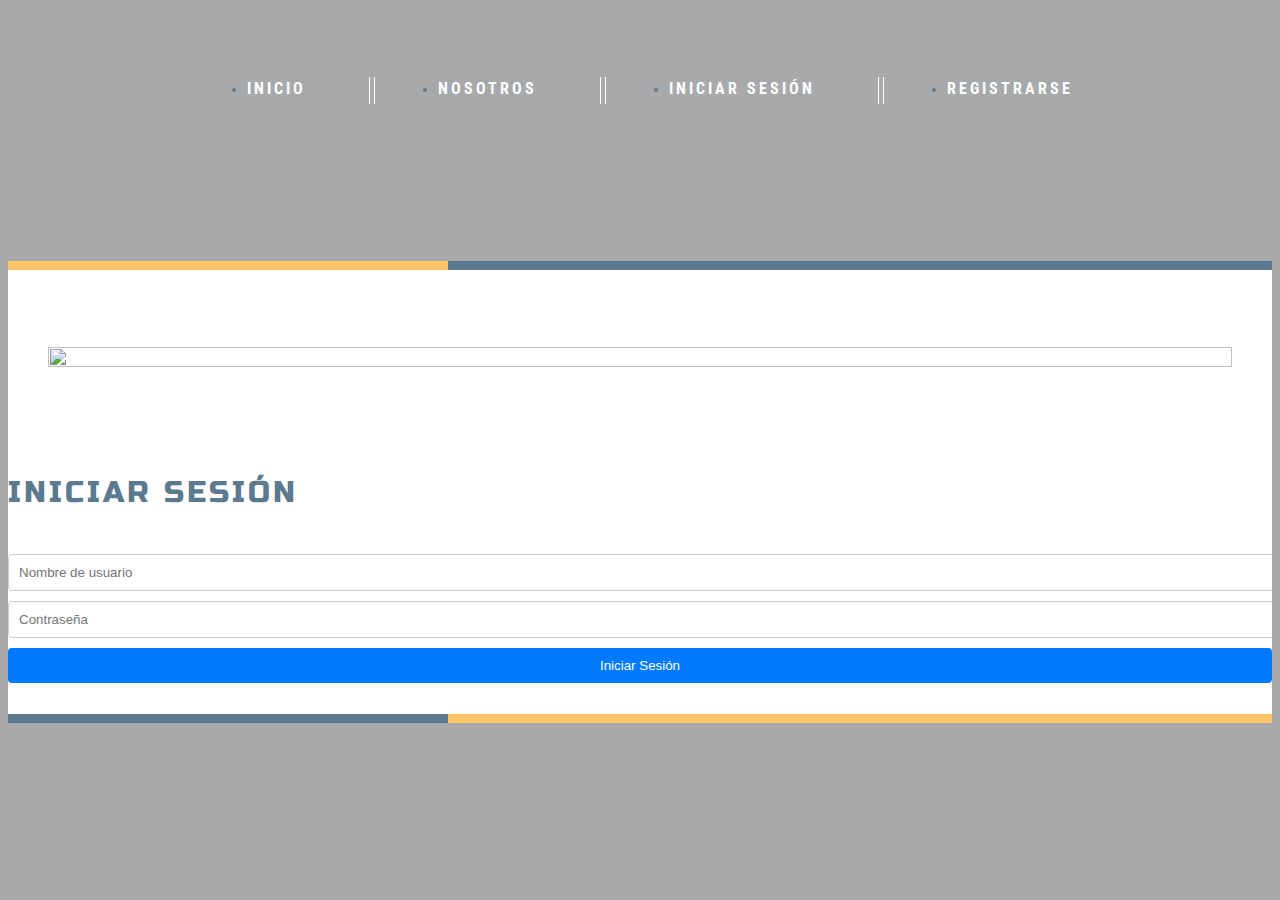
==== login.html @ e17e1d53 "Add files via upload" ====
<!DOCTYPE html>
<html lang="es">
<head>
    <title>Minimarket Plus</title>
    <meta charset="utf-8">    
    <meta name="viewport" content="width=device-width, initial-scale=1.0">
    <link rel="icon" href="img/favicon.ico" type="image/x-icon">
    <link rel="shortcut icon" href="img/favicon.ico" type="image/x-icon" />
    <meta name="description" content="Your description">
    <meta name="keywords" content="Your keywords">
    <meta name="author" content="Your name">
    <!-- CSS -->
    <link rel="stylesheet" href="css/bootstrap.css">
    <link rel="stylesheet" href="css/style.css">
    <link rel="stylesheet" href="css/animate.css">
    <link rel="stylesheet" href="fonts/font-awesome.css">
    <!-- JS -->
    <script src="js/jquery.js"></script>
    <script src="js/jquery-migrate-1.2.1.min.js"></script>
    <script src="js/jquery.easing.1.3.js"></script>
    <script src="js/jquery.mobilemenu.js"></script>
    <script src="js/jquery.equalheights.js"></script>
    <script src="js/jquery.ui.totop.js"></script>
    <script src="js/wow/wow.js"></script>
    <script src="js/wow/device.min.js"></script>
    <style>
        input {
            display: block;
            width: 100%;
            padding: 10px;
            margin-bottom: 10px;
            border: 1px solid #ccc;
            border-radius: 4px;
        }

        button {
            width: 100%;
            padding: 10px;
            background-color: #007bff;
            color: white;
            border: none;
            border-radius: 4px;
            cursor: pointer;
        }

        button:hover {
            background-color: #0056b3;
        }

        .error {
            color: red;
        }
    </style>
</head>
<body>
<!--header-->
<header>
    <div class="container">     
        <nav class="navbar navbar-default navbar-static-top tm_navbar clearfix" role="navigation">
            <ul class="nav sf-menu clearfix">
                <li><a href="index.html">Inicio</a><em></em></li>
                <li><a href="informacion.html">Nosotros</a><em></em></li>
                <li><a href="login.html">Iniciar Sesión</a><em></em></li>
                <li><a href="register.html">Registrarse</a></li>
            </ul>
        </nav> 
    </div>
</header>
<div class="thumb-box10">
    <em><i></i></em>
    <div class="container">
        <div class="row">
            <div class="col-lg-6 col-md-6 col-sm-6 errorBox wow fadeInUp">
                <figure><img src="img/maxresdefault.jpg" alt="" style="width: 100%; height: 100%"></figure>
            </div>
            <div class="col-lg-5 col-md-6 col-sm-6 errorBox1 wow fadeInUp" data-wow-delay="0.1s">
                <h2>Iniciar Sesión</h2>
                <input type="text" id="username" placeholder="Nombre de usuario" required>
                <input type="password" id="password" placeholder="Contraseña" required>
                <button onclick="login()">Iniciar Sesión</button>
                <p id="message"></p>
            </div>
        </div>
    </div>
    <strong><i></i></strong>
</div>
<!--footer-->
<script>
    async function login() {
        const username = document.getElementById('username').value.trim();
        const password = document.getElementById('password').value.trim();
        const message = document.getElementById('message');

        // Clear previous messages
        message.textContent = '';
        message.classList.remove('error');

        // Validation checks
        if (!username || !password) {
            message.textContent = 'Por favor, completa todos los campos.';
            message.classList.add('error');
            return;
        }

        try {
            // Send data to the server
            const response = await fetch('http://localhost:3000/login', {
                method: 'POST',
                headers: {
                    'Content-Type': 'application/json'
                },
                body: JSON.stringify({ username, password })
            });

            const result = await response.json();

            if (response.ok) {
                message.textContent = 'Inicio de sesión exitoso.';
                message.classList.remove('error');
                // Redirect to another page
                window.location.href = 'demo.html'; // Reemplaza con la URL deseada
            } else {
                message.textContent = result.message || 'Nombre de usuario o contraseña incorrectos.';
                message.classList.add('error');
            }
        } catch (error) {
            message.textContent = 'Error en la conexión. Inténtalo más tarde.';
            message.classList.add('error');
            console.error('Error:', error);
        }
    }
</script>
<script src="js/bootstrap.min.js"></script>
<script src="js/tm-scripts.js"></script>
</body>
</html>
---- css/style.css ----
@import url(//fonts.googleapis.com/css?family=Roboto+Condensed:400,300,700);
@import url(//fonts.googleapis.com/css?family=Russo+One);
/*========================================================
                    Main layout styles
=========================================================*/
body {
	background: #a7a9aa url(../img/bg_pic.jpg) center 0 repeat-y;
	font: 14px 'Arial', "Helvetica Neue", Helvetica, Arial, sans-serif;
	line-height: 1.428571429;
	color: #5b7a8f;
}
a {
	text-decoration: none;
}
a:hover {
	text-decoration: none;
}
a:focus {
	text-decoration: none;
	background: none;
}
a[href^="tel:"] {
 color: inherit;
 text-decoration: none;
}
textarea, input[type="text"], input[type="email"], input[type="search"], input[type="password"] {
	-webkit-appearance: none;
	-moz-appearance: caret;
}
p {
	margin-bottom: 15px;
	line-height: 20px;
}
p span {
	color: #ffffff;
}
h1.navbar-brand_ {
	margin: 0;
	padding: 0 0 107px 0;
	float: none;
	height: auto;
	position: relative;
	top: 0;
	z-index: 10;
}
h1.navbar-brand_ a {
	display: inline-block;
}
h1.navbar-brand_ a img {
	width: 100%;
}
h1.navbar-brand_::after {
 position: absolute;
 bottom: 0;
 left: 50%;
 width: 1px;
 height: 78px;
 background: #ffffff;
 content: '';
}
h2 {
	font: 30px/30px 'Russo One';
	color: #5b7a8f;
	margin: 0 0 42px 0;
	letter-spacing: 3px;
	text-transform: uppercase;
}
h2 > span {
	color: #ffffff;
}
h3 {
	font: bold 16px/30px 'Roboto Condensed';
	color: #5b7a8f;
	letter-spacing: 1px;
	margin: 0;
	text-transform: uppercase;
}
h3 > span {
	color: #ffffff;
}
h4 {
	font: 15px 'Open Sans';
	color: #99bf38;
	margin: 0 0 6px 0;
	text-transform: uppercase;
}
.extra-wrap {
	overflow: hidden;
}
.content {
	padding: 0;
}
.content.indent {
	padding: 0;
}
.container2 {
	width: 1310px;
	margin: 0 auto;
	overflow: hidden;
}
.center {
	text-align: center;
}
/*========================================================
                    header
=========================================================*/
header {
	position: relative;
	margin: 0;
	padding: 57px 0 30px 0;
	z-index: 11;
	text-align: center;
}
header.indent {
	padding: 57px 0 16px 0;
}
/* menu
========================================================*/
nav.tm_navbar {
	border: none;
	padding: 0;
	margin: 0 0 127px 0;
	float: none;
	min-height: 0;
	display: inline-block;
	background: none;
}
nav.tm_navbar li {
	position: relative;
	font-size: 14px;
	line-height: 20px;
	padding: 0;
	margin: 0 0 0 132px;
	float: left;
}
nav.tm_navbar li:first-child {
	margin: 0;
}
nav.tm_navbar li em {
	width: 15px;
	height: 15px;
	position: absolute;
	top: 7px;
	right: -73px;
	display: inline-block;
}
nav.tm_navbar li em::before, nav.tm_navbar li em::after {
 position: absolute;
 top: 4px;
 width: 27px;
 height: 1px;
 background: #ffffff;
 content: '';
 -webkit-transition: -webkit-transform 0.15s;
 -moz-transition: -moz-transform 0.15s;
 transition: transform 0.15s;
}
nav.tm_navbar li em::before {
 left: -3px;
 -webkit-transform: rotate(90deg);
 -moz-transform: rotate(90deg);
 transform: rotate(90deg);
}
nav.tm_navbar li em::after {
 right: -4px;
 -webkit-transform: rotate(-90deg);
 -moz-transform: rotate(-90deg);
 transform: rotate(-90deg);
}
nav.tm_navbar li a {
	position: relative;
	padding: 0;
	font: bold 16px 'Roboto Condensed';
	color: #ffffff;
	text-transform: uppercase;
	letter-spacing: 3px;
	background: none;
	-webkit-transition: all 0.3s;
	-o-transition: all 0.3s;
	transition: all 0.3s;
}
nav.tm_navbar li.active > a {
	color: #f0bc6b;
	background: none;
}
nav.tm_navbar li.active > a + em::before {
 left: -3px !important;
 -webkit-transform: rotate(90deg) !important;
 -moz-transform: rotate(90deg) !important;
 transform: rotate(90deg) !important;
}
nav.tm_navbar li.active > a + em::after {
 right: -4px !important;
 -webkit-transform: rotate(-90deg) !important;
 -moz-transform: rotate(-90deg) !important;
 transform: rotate(-90deg) !important;
}
nav.tm_navbar li a:hover {
	color: #f0bc6b;
	background: none;
	-webkit-transition: all 0.3s;
	transition: all 0.3s;
}
nav.tm_navbar li a:hover + em::before {
 left: -6px;
 -webkit-transform: rotate(45deg);
 -moz-transform: rotate(45deg);
 transform: rotate(45deg);
}
nav.tm_navbar li a:hover + em::after {
 right: -6px;
 -webkit-transform: rotate(-45deg);
 -moz-transform: rotate(-45deg);
 transform: rotate(-45deg);
}
nav.tm_navbar .sfHover > a {
	color: #f0bc6b;
	background: none;
	-webkit-transition: all 0.3s;
	transition: all 0.3s;
}
nav.tm_navbar li span {
	text-align: center;
	position: absolute;
	height: 4px;
	width: 100%;
	display: inline-block;
	left: 0;
	bottom: 26px;
	z-index: 0;
	background: url(../img/marker.png) center 0 no-repeat;
}
/* subMenu1
========================================================*/
nav.tm_navbar .sub-menu > ul {
	position: absolute;
	display: none;
	width: 226px;
	left: -32px;
	top: 40px;
	list-style: none !important;
	zoom: 1;
	z-index: 11;
	background: #f0bc6b;
	padding: 20px 0;
	margin: 0;
	overflow: hidden;
	text-align: left;
}
nav.tm_navbar .sub-menu > ul li {
	position: relative;
	background: none !important;
	border: none;
	width: auto;
	float: none;
	margin: 0;
	padding: 0;
	display: block;
}
nav.tm_navbar .sub-menu > ul > li a {
	display: block;
	background: none !important;
	padding: 0 0 0 32px;
	margin: 0;
	font: bold 16px/30px 'Roboto Condensed';
	color: #ffffff;
	text-transform: uppercase;
	width: 100%;
	text-align: left;
	border: none;
	-webkit-transition: all 0.25s ease;
	-o-transition: all 0.25s ease;
	transition: all 0.25s ease;
}
nav.tm_navbar .sub-menu > ul > li a::before {
 content: none;
 display: none;
}
nav.tm_navbar .sub-menu > ul li span {
	display: inline-block;
	position: absolute;
	right: 40px;
	top: 6px;
	left: auto;
	color: #ffffff;
	font-size: 14px;
	text-align: right;
	background: none !important;
}
nav.tm_navbar .sub-menu ul > li:hover span {
	color: #f0bc6b;
}
nav.tm_navbar .sub-menu ul > li:hover > a {
	text-decoration: none;
	color: #f0bc6b !important;
	background: #ffffff !important;
	-webkit-transition: all 0.25s ease;
	-o-transition: all 0.25s ease;
	transition: all 0.25s ease;
}
nav.tm_navbar .sub-menu ul li.sfHover span {
	color: #f0bc6b;
}
nav.tm_navbar .sub-menu ul li.sfHover > a {
	text-decoration: none;
	color: #f0bc6b !important;
	background: #ffffff !important;
}
/* subMenu2
========================================================*/
nav.tm_navbar .sub-menu ul ul {
	position: relative;
	display: none;
	width: 100%;
	left: 0;
	top: 0;
	list-style: none !important;
	zoom: 1;
	z-index: 11;
	background: #f0bc6b;
	padding: 0;
	margin: 0;
	text-align: left;
}
nav.tm_navbar .sub-menu ul ul li a {
	display: block;
	background: none;
	padding: 0 0 0 62px;
	margin: 0;
	font: bold 16px/30px 'Roboto Condensed';
	color: #ffffff;
	text-transform: uppercase;
	width: 100%;
	text-align: left;
	-webkit-transition: all 0.25s ease;
	-o-transition: all 0.25s ease;
	transition: all 0.25s ease;
}
nav.tm_navbar .sub-menu ul ul li a:hover {
	text-decoration: none;
	color: #ffffff !important;
	background: #d3993e !important;
	-webkit-transition: all 0.25s ease;
	-o-transition: all 0.25s ease;
	transition: all 0.25s ease;
}
.select-menu {
	display: none !important;
}
/*========================================================
                    -Content-
=========================================================*/
#toTop {
	display: none;
	text-decoration: none;
	position: fixed;
	bottom: 80px;
	right: 30px;
	width: 58px;
	height: 29px;
	overflow: hidden;
	border: none;
	z-index: 20;
	background: url(../img/top.png) 0 top no-repeat;
}
#toTop:hover {
	outline: none;
	background: url(../img/top.png) 0 bottom no-repeat;
}
.trainerBox {
	margin-bottom: 25px;
	position: relative;
	display: block;
}
.trainerBox figure {
	margin: 0 0 25px 0;
}
.trainerBox figure img {
	width: 100%;
}
.trainerBox a {
	font: 300 14px 'Arial', "Helvetica Neue", Helvetica, Arial, sans-serif;
	color: #8d8d8d;
	text-transform: uppercase;
	-webkit-transition: color 0.25s ease;
	-o-transition: color 0.25s ease;
	transition: color 0.25s ease;
}
.trainerBox a:hover {
	color: #e25454;
}
.who-box {
	padding: 77px 0 0 0;
	overflow: hidden;
	background-position: 100% 100%;
	background-attachment: fixed;
	position: relative;
	background-image: url(../img/bg_pic5.jpg);
}
.who-box .col-lg-4 {
	margin-bottom: 42px;
}
.who-box.indent {
	padding-bottom: 33px;
}
.errorBox {
	text-align: center;
	margin-bottom: 100px;
}
.errorBox1 {
	margin-bottom: 40px;
}
.errorBox1 h2 {
	line-height: 40px;
}
.thumb-box1 {
	text-align: center;
	position: relative;
	margin-bottom: 42px;
	overflow: hidden;
	padding: 0 0 84px 0;
}
.thumb-box1 .title {
	font: 36px/53px 'Roboto Condensed';
	letter-spacing: 5px;
	text-transform: uppercase;
	color: #ffffff;
	margin-bottom: 0;
}
.thumb-box1 .title span {
	color: #ffc466;
}
.thumb-box1::before {
 position: absolute;
 bottom: 0;
 left: 0;
 width: 100%;
 height: 67px;
 background: url(../img/element.png) center 0 no-repeat;
 content: '';
}
.thumb-box2 {
	position: relative;
	overflow: hidden;
}
.thumb-box2 .container {
	position: relative;
	z-index: 1;
}
.thumb-box2 .col-lg-6, .thumb-box2 .col-lg-5 {
	padding-top: 72px;
	margin-bottom: 73px;
}
.thumb-box2 .title {
	font: 30px/40px 'Russo One';
	letter-spacing: 2px;
	color: #ffffff;
	text-transform: uppercase;
	margin-bottom: 30px;
}
.thumb-box2 p {
	color: #ffffff;
	font: 14px/20px 'Arial';
	margin-bottom: 0;
}
.thumb-box2 a {
	display: inline-block;
	position: absolute;
	width: 35px;
	height: 35px;
	z-index: 1;
	background: url(../img/plus.png) no-repeat;
	-webkit-transition: all 0.25s;
	-o-transition: all 0.25s;
	transition: all 0.25s;
}
.thumb-box2 a:hover {
	opacity: 0.4;
	filter: alpha(opacity=40);
}
.thumb-box2 .box {
	position: absolute;
	min-height: 375px;
	width: 50%;
	top: 0;
	left: 0;
	margin-left: 0;
	background: url(../img/bg_pic1.jpg) right 0 no-repeat;
}
.thumb-box2 .box a {
	bottom: 30px;
	right: 35px;
}
.thumb-box2 .box1 {
	position: absolute;
	min-height: 375px;
	width: 50%;
	top: 0;
	right: 0;
	margin-left: 0;
	background: url(../img/bg_pic2.jpg) left 0 no-repeat;
}
.thumb-box2 .box1 a {
	bottom: 30px;
	left: 35px;
}
.thumb-box2 .box2 {
	position: absolute;
	min-height: 375px;
	width: 50%;
	bottom: 0;
	left: 0;
	margin-left: 0;
	background: url(../img/bg_pic3.jpg) right 0 no-repeat;
}
.thumb-box2 .box2 a {
	bottom: 30px;
	right: 35px;
}
.thumb-box2 .box3 {
	position: absolute;
	min-height: 375px;
	width: 50%;
	bottom: 0;
	right: 0;
	margin-left: 0;
	background: url(../img/bg_pic4.jpg) left 0 no-repeat;
}
.thumb-box2 .box3 a {
	bottom: 30px;
	left: 35px;
}
.thumb-box2 .pic1, .thumb-box2 .pic2, .thumb-box2 .pic3, .thumb-box2 .pic4 {
	position: relative;
}
.thumb-box2 .pic1 > a, .thumb-box2 .pic2 > a, .thumb-box2 .pic3 > a, .thumb-box2 .pic4 > a {
	display: none;
	bottom: 20px;
	right: 20px;
}
.thumb-box3 {
	overflow: hidden;
	text-align: center;
	padding: 38px 0 77px 0;
	margin-bottom: 26px;
	position: relative;
}
.thumb-box3 .title {
	font: bold 24px/24px 'Roboto Condensed';
	color: #ffffff;
	text-transform: uppercase;
	margin-bottom: 14px;
	letter-spacing: 7px;
}
.thumb-box3 .tel {
	font: bold 60px/60px 'Russo One';
	letter-spacing: 6px;
	color: #ffffff;
	margin-bottom: 0;
}
.thumb-box3 .tel span {
	color: #ffc466;
}
.thumb-box3::before {
 position: absolute;
 bottom: 0;
 left: 0;
 width: 100%;
 height: 67px;
 background: url(../img/element.png) center 0 no-repeat;
 content: '';
}
.thumb-box4 {
	overflow: hidden;
}
.thumb-box4 .box1 {
	width: 33%;
	padding: 67px 0 0 0;
	background: #ffffff;
	float: left;
	position: relative;
}
.thumb-box4 .box1 > .clearfix {
	padding-bottom: 50px;
}
.thumb-box4 .box1 em {
	width: 100%;
	height: 9px;
	background: #5b7a8f;
	position: absolute;
	top: 0;
	left: 0;
	display: block;
}
.thumb-box4 .box1 em i {
	width: 140px;
	height: 100%;
	background: #ffc466;
	display: block;
}
.thumb-box4 .box1 p {
	font: 30px/40px 'Russo One';
	letter-spacing: 2px;
	color: #5b7a8f;
	text-transform: uppercase;
	margin: 0 0 23px 70px;
}
.thumb-box4 .box1 .icon-snow {
	margin: 0 0 0 70px;
}
.thumb-box4 .box1 .page_pic1 img {
	width: 100%;
}
.thumb-box4 .box2 {
	width: 42%;
	padding: 67px 0 0 0;
	background: #ffffff;
	float: left;
}
.thumb-box4 .box2 p {
	font: 14px/20px 'Arial';
	color: #5b7a8f;
	margin-bottom: 29px;
}
.thumb-box4 .box2 > .clearfix {
	padding: 0 30px 50px 30px;
}
.thumb-box4 .box2 .testimolials {
	background: #ebf2f7;
	padding: 0 30px 0 30px;
	position: relative;
}
.thumb-box4 .box2 .testimolials::after {
 position: absolute;
 bottom: 0;
 left: 0;
 width: 100%;
 height: 9px;
 background: #5b7a8f;
 content: '';
}
.thumb-box4 .box2 .testimolials p {
	margin-bottom: 22px;
	position: relative;
}
.thumb-box4 .box2 .testimolials p::before {
 position: absolute;
 bottom: -13px;
 right: 90px;
 width: 25px;
 height: 15px;
 background: url(../img/quote2.png) right 0 no-repeat;
 content: '';
}
.thumb-box4 .box2 .testimolials a {
	font: bold 16px 'Roboto Condensed';
	color: #5b7a8f;
	margin-bottom: 0;
	-webkit-transition: all 0.25s;
	-o-transition: all 0.25s;
	transition: all 0.25s;
}
.thumb-box4 .box2 .testimolials a:hover {
	color: #f5af40;
}
.thumb-box4 .box2 img {
	margin: 37px 0 13px 0;
}
.thumb-box4 .box3 {
	width: 25%;
	padding: 0;
	background: #ebf2f7;
	float: left;
	position: relative;
}
.thumb-box4 .box3::after {
 position: absolute;
 bottom: 0;
 left: 0;
 width: 100%;
 height: 9px;
 background: #f5af40;
 content: '';
}
.thumb-box4 .box3 .sub_box1 {
	padding: 40px 0 35px 45px;
	position: relative;
	background: #ebf2f7;
	-webkit-transition: all 0.25s;
	-o-transition: all 0.25s;
	transition: all 0.25s;
}
.thumb-box4 .box3 .sub_box1::after {
 position: absolute;
 top: 0;
 left: 0;
 width: 11px;
 height: 100%;
 background: url(../img/tr1.png) left center no-repeat;
 content: '';
}
.thumb-box4 .box3 .sub_box1 p {
	font: 30px/36px 'Russo One';
	color: #5b7a8f;
	text-transform: uppercase;
	margin-bottom: 0;
	letter-spacing: 2px;
}
.thumb-box4 .box3 .sub_box1:hover {
	background: #ffc466;
}
.thumb-box4 .box3 .sub_box1:hover p {
	color: #ffffff;
}
.thumb-box4 .box3 .sub_box2 {
	padding: 40px 0 34px 45px;
	background: #5b7a8f;
	position: relative;
	-webkit-transition: all 0.25s;
	-o-transition: all 0.25s;
	transition: all 0.25s;
}
.thumb-box4 .box3 .sub_box2:hover {
	background: #ffc466;
}
.thumb-box4 .box3 .sub_box2 p {
	font: 30px/36px 'Russo One';
	color: #ffffff;
	text-transform: uppercase;
	margin-bottom: 0;
	letter-spacing: 2px;
}
.thumb-box4 .box3 .sub_box2::after {
 position: absolute;
 top: 0;
 left: 0;
 width: 11px;
 height: 100%;
 background: url(../img/tr1.png) left center no-repeat;
 content: '';
}
.thumb-box4 .box3 .sub_box3 {
	padding: 72px 100px 0 0;
}
.thumb-box4 .box3 .sub_box3 ul {
	padding: 0;
	margin: 0 0 37px 0;
	list-style: none;
}
.thumb-box4 .box3 .sub_box3 ul li {
	overflow: hidden;
	margin-top: 35px;
}
.thumb-box4 .box3 .sub_box3 ul li:first-child {
	margin-top: 0;
}
.thumb-box4 .box3 .sub_box3 ul li a {
	font: bold 16px/22px 'Roboto Condensed';
	text-transform: uppercase;
	letter-spacing: 1px;
	color: #5b7a8f;
	-webkit-transition: all 0.25s;
	-o-transition: all 0.25s;
	transition: all 0.25s;
}
.thumb-box4 .box3 .sub_box3 ul li a span {
	float: left;
}
.thumb-box4 .box3 .sub_box3 ul li a:hover {
	color: #f5af40;
}
.thumb-box4 .box3 .sub_box3 ul li a:hover em {
	background: url(../img/plus1.png) 0 bottom no-repeat;
}
.thumb-box4 .box3 .sub_box3 ul li em {
	float: right;
	display: inline-block;
	width: 24px;
	height: 24px;
	margin-top: 4px;
	overflow: hidden;
	background: url(../img/plus1.png) 0 top no-repeat;
	-webkit-transition: all 0.25s;
	-o-transition: all 0.25s;
	transition: all 0.25s;
}
.thumb-box4 .box3 .sub_box3 ul li em:hover {
	background: url(../img/plus1.png) 0 bottom no-repeat;
}
.thumb-box5 {
	background: #ffffff;
	margin: 11px 0 0 0;
	padding: 72px 0 12px 0;
	position: relative;
	overflow: hidden;
}
.thumb-box5 em {
	width: 100%;
	height: 9px;
	background: #5b7a8f;
	position: absolute;
	top: 0;
	left: 0;
	display: block;
}
.thumb-box5 em i {
	width: 440px;
	height: 100%;
	background: #ffc466;
	display: block;
}
.thumb-box6 {
	background: #ebf2f7;
	padding: 63px 0 0 0;
	position: relative;
	overflow: hidden;
}
.thumb-box6 .col-lg-4 {
	margin-bottom: 19px;
}
.thumb-box6 em {
	width: 100%;
	height: 9px;
	background: #ffc466;
	position: absolute;
	bottom: 0;
	left: 0;
	display: block;
}
.thumb-box6 em i {
	width: 440px;
	height: 100%;
	background: #5b7a8f;
	display: block;
}
.thumb-box7 {
	overflow: hidden;
	background: #ffffff;
	position: relative;
	padding: 52px 0 28px 0;
}
.thumb-box7 em {
	width: 100%;
	height: 9px;
	background: #5b7a8f;
	position: absolute;
	top: 0;
	left: 0;
	display: block;
}
.thumb-box7 em i {
	width: 440px;
	height: 100%;
	background: #ffc466;
	display: block;
}
.thumb-box7 figure {
	margin-bottom: 30px;
	position: relative;
}
.thumb-box7 figure img {
	width: 100%;
}
.thumb-box7 figure figcaption {
	position: absolute;
	top: 0;
	left: 0;
	padding: 76px 0 0 70px;
}
.thumb-box8 {
	overflow: hidden;
	background: #ebf2f7;
	position: relative;
	padding: 64px 0 0 0;
}
.thumb-box8 em {
	width: 100%;
	height: 9px;
	background: #ffc466;
	position: absolute;
	bottom: 0;
	left: 0;
	display: block;
}
.thumb-box8 em i {
	width: 440px;
	height: 100%;
	background: #5b7a8f;
	display: block;
}
.thumb-box8 .col-lg-4 {
	margin-bottom: 36px;
}
.thumb-box9 {
	background: #ebf2f7;
	padding: 63px 0 0 0;
	position: relative;
	overflow: hidden;
}
.thumb-box9 .col-lg-8, .thumb-box9 .col-lg-4 {
	margin-bottom: 20px;
}
.thumb-box9 em {
	width: 100%;
	height: 9px;
	background: #ffc466;
	position: absolute;
	bottom: 0;
	left: 0;
	display: block;
}
.thumb-box9 em i {
	width: 440px;
	height: 100%;
	background: #5b7a8f;
	display: block;
}
.thumb-box10 {
	background: #ffffff;
	padding: 72px 0 0 0;
	position: relative;
	overflow: hidden;
}
.thumb-box10 .col-lg-8, .thumb-box10 .col-lg-4 {
	margin-bottom: 20px;
}
.thumb-box10 em {
	width: 100%;
	height: 9px;
	background: #5b7a8f;
	position: absolute;
	top: 0;
	left: 0;
	display: block;
}
.thumb-box10 em i {
	width: 440px;
	height: 100%;
	background: #ffc466;
	display: block;
}
.thumb-box10 strong {
	width: 100%;
	height: 9px;
	background: #ffc466;
	position: absolute;
	bottom: 0;
	left: 0;
	display: block;
}
.thumb-box10 strong i {
	width: 440px;
	height: 100%;
	background: #5b7a8f;
	display: block;
}
/* thumbs
========================================================*/
.thumb-pad1 {
	margin: 0 0 74px 0;
	overflow: hidden;
}
.thumb-pad1 .thumbnail {
	position: relative;
	margin: 0;
	border-radius: 0;
	box-shadow: none;
	border: none;
	padding: 0;
	background: none;
	overflow: hidden;
}
.thumb-pad1 .thumbnail .badge {
	border-radius: 15px;
	width: 170px;
	height: 170px;
	text-align: center;
	line-height: 170px;
	background: #f4f5f5;
	font-size: 100px;
	color: #99bf38;
	margin-right: 30px;
	float: left;
}
.thumb-pad1 .caption {
	padding: 0;
	color: #5b7a8f;
}
.thumb-pad1 .caption .title {
	font: 300 30px/30px 'Open Sans';
	color: #31353d;
	margin-bottom: 21px;
	text-transform: uppercase;
}
.thumb-pad1 .caption .description {
	font: 15px 'Open Sans';
	color: #99bf38;
	margin-bottom: 7px;
	text-transform: uppercase;
}
.thumb-pad1 .caption p {
	margin-bottom: 0;
}
.thumb-pad2 {
	margin: 0 0 39px 0;
	overflow: hidden;
}
.thumb-pad2 .thumbnail {
	position: relative;
	margin: 0;
	border-radius: 0;
	box-shadow: none;
	border: none;
	padding: 0;
	background: none;
	overflow: hidden;
}
.thumb-pad2 .caption {
	padding: 0;
	overflow: hidden;
}
.thumb-pad2 .caption p {
	margin-bottom: 0;
}
.thumb-pad2 figure {
	margin: 0 30px 0 0;
	float: left;
}
.thumb-pad3 {
	margin: 0 0 43px 0;
	overflow: hidden;
}
.thumb-pad3 .thumbnail {
	position: relative;
	margin: 0;
	border-radius: 0;
	box-shadow: none;
	border: none;
	padding: 0;
	background: none;
	overflow: hidden;
}
.thumb-pad3 .thumbnail .caption {
	padding: 0;
	overflow: hidden;
}
.thumb-pad3 figure {
	margin: 0 30px 0 0;
	float: left;
}
.thumb-pad4 {
	margin: 0;
}
.thumb-pad4 .thumbnail {
	position: relative;
	margin: 0;
	border-radius: 0;
	box-shadow: none;
	border: none;
	padding: 0;
	background: none;
}
.thumb-pad4 .thumbnail .caption {
	padding: 0;
	overflow: hidden;
}
.thumb-pad4 figure {
	margin: 0 0 21px 0;
}
.thumb-pad4 figure img {
	width: 100%;
}
.thumb-pad5 {
	margin: 0 0 40px 0;
}
.thumb-pad5 .thumbnail {
	position: relative;
	margin: 0;
	border-radius: 0;
	box-shadow: none;
	border: none;
	padding: 0;
	background: none;
}
.thumb-pad5 .thumbnail .caption {
	padding: 0;
}
.thumb-pad5 .thumbnail .caption a {
	font: bold 16px 'Roboto Condensed';
	color: #5b7a8f;
	text-transform: uppercase;
	-webkit-transition: all 0.25s;
	-o-transition: all 0.25s;
	transition: all 0.25s;
}
.thumb-pad5 .thumbnail .caption a:hover {
	color: #ffc466;
}
.thumb-pad5 figure {
	margin: 0 0 25px 0;
}
.thumb-pad5 figure img {
	width: 100%;
}
.thumb-pad6 {
	margin: 0 0 30px 0;
	overflow: hidden;
}
.thumb-pad6 .thumbnail {
	position: relative;
	margin: 0;
	border-radius: 0;
	box-shadow: none;
	border: none;
	padding: 0;
	background: none;
	overflow: hidden;
}
.thumb-pad6 .caption {
	padding: 0;
	color: #5b7a8f;
}
.thumb-pad6 figure {
	margin: 0 30px 0 0;
	float: left;
}
.thumb-pad6 figure img {
	width: 100%;
}
.thumb-pad7 {
	margin: 0;
	overflow: hidden;
}
.thumb-pad7 .thumbnail {
	padding: 0;
	margin: 0;
	border-radius: 0;
	box-shadow: none;
	border: none;
	background: none;
	overflow: hidden;
	display: block;
}
.thumb-pad7 .thumbnail .caption {
	padding: 0;
	overflow: hidden;
}
.thumb-pad7 .thumbnail figure {
	margin: 0 30px 0 0;
	float: left;
}
.thumb-pad7 .thumbnail figure img {
	width: 100%;
}
.thumb-pad8 {
	margin: 0 0 78px 0;
	padding: 0 0 75px 0;
	border-bottom: 1px solid #ccc;
}
.thumb-pad8.indent {
	border-bottom: none;
}
.thumb-pad8 .badge {
	width: 52px;
	height: 52px;
	border-radius: 100%;
	background: #39464f;
	float: left;
	margin: 0 17px 0 0;
	padding: 7px 0 0 0;
	text-align: center;
	font: 14px/18px 'Arial', "Helvetica Neue", Helvetica, Arial, sans-serif;
	color: #ffffff;
}
.thumb-pad8 .lnk {
	font: 21px/25px 'Arial', "Helvetica Neue", Helvetica, Arial, sans-serif;
	color: #35424d;
	text-transform: uppercase;
	-webkit-transition: all 0.25s;
	-o-transition: all 0.25s;
	transition: all 0.25s;
}
.thumb-pad8 .lnk:hover {
	color: #1abc9c;
}
.thumb-pad8 .extra-wrap p {
	margin: 0;
	color: #9f9f9f;
}
.thumb-pad8 .extra-wrap p a {
	color: #9f9f9f;
	-webkit-transition: all 0.25s;
	-o-transition: all 0.25s;
	transition: all 0.25s;
}
.thumb-pad8 .extra-wrap p a:hover {
	color: #1abc9c;
}
.thumb-pad8 .extra-wrap p span {
	color: #9f9f9f;
	font-size: 13px;
	margin-right: 3px;
}
.thumb-pad8 .thumbnail {
	padding: 42px 0 0 0;
	margin: 0;
	border-radius: 0;
	box-shadow: none;
	border: none;
	background: none;
	overflow: hidden;
	width: 100%;
}
.thumb-pad8 .thumbnail .caption {
	padding: 0;
	color: #5b7a8f;
}
.thumb-pad8 .thumbnail figure {
	margin: 0 30px 0 0;
	float: left;
}
.thumb-pad8 .thumbnail figure img {
	width: 100%;
}
.thumb-pad9 {
	margin: 0 0 43px 0;
	overflow: hidden;
}
.thumb-pad9 .thumbnail {
	padding: 0;
	margin: 0;
	border-radius: 0;
	box-shadow: none;
	border: none;
	background: none;
	overflow: hidden;
	display: block;
}
.thumb-pad9 .thumbnail .caption {
	padding: 0;
	overflow: hidden;
}
.thumb-pad9 .thumbnail .caption p {
	margin: 0;
}
.thumb-pad9 .thumbnail .caption time {
	font: 13px 'Arial', "Helvetica Neue", Helvetica, Arial, sans-serif;
	text-transform: uppercase;
	color: #35424d;
}
.thumb-pad9 .thumbnail figure {
	margin: 0 33px 0 0;
	float: left;
}
.thumb-pad9 .thumbnail figure img {
	width: 100%;
}
/* btn
========================================================*/
.btn-default.btn1 {
	box-shadow: none;
	text-decoration: underline;
	text-transform: uppercase;
	display: inline-block;
	padding: 0;
	font: bold 16px 'Roboto Condensed';
	margin: 0;
	border-radius: 0;
	color: #ffffff;
	background: none;
	letter-spacing: 1px;
	float: none;
	-webkit-transition: all 0.25s;
	-o-transition: all 0.25s;
	transition: all 0.25s;
}
.btn-default.btn1:hover {
	color: #ffc466;
	background: none;
	text-decoration: underline;
}
.btn-default.btn2 {
	box-shadow: none;
	text-decoration: underline;
	text-transform: uppercase;
	display: inline-block;
	padding: 0;
	font: bold 16px 'Roboto Condensed';
	margin: 0;
	letter-spacing: 1px;
	border-radius: 0;
	color: #5b7a8f;
	background: none;
	float: none;
	-webkit-transition: all 0.25s;
	-o-transition: all 0.25s;
	transition: all 0.25s;
}
.btn-default.btn2:hover {
	color: #ffc466;
	background: none;
	text-decoration: underline;
}
/* list
========================================================*/
.list1-1 {
	margin: 0;
	padding: 0;
	list-style: none;
}
.list1-1 li {
	font-size: 14px;
	line-height: 1.428571429;
	margin: 0 0 8px 0;
	padding: 0;
}
.list1-1 li a {
	font: bold 16px 'Roboto Condensed';
	text-transform: uppercase;
	color: #ffffff;
	margin-bottom: 0;
	letter-spacing: 1px;
	-webkit-transition: all 0.25s;
	-o-transition: all 0.25s;
	transition: all 0.25s;
}
.list1-1 li a:hover {
	color: #f5af40;
}
.list1-2 {
	margin: 0;
	padding: 0;
	list-style: none;
}
.list1-2 li {
	font-size: 14px;
	line-height: 1.428571429;
	margin: 0 0 8px 0;
	padding: 0;
}
.list1-2 li a {
	font: bold 16px 'Roboto Condensed';
	text-transform: uppercase;
	color: #5b7a8f;
	margin-bottom: 0;
	letter-spacing: 1px;
	-webkit-transition: all 0.25s;
	-o-transition: all 0.25s;
	transition: all 0.25s;
}
.list1-2 li a:hover {
	color: #f5af40;
}
.list1 {
	margin: 0;
	padding: 0;
	list-style: none;
}
.list1 li {
	font-size: 14px;
	line-height: 1.428571429;
	margin: 0 0 8px 0;
	padding: 0;
}
.list1 li a {
	font: bold 16px 'Roboto Condensed';
	text-transform: uppercase;
	color: #f5af40;
	margin-bottom: 0;
	letter-spacing: 1px;
	-webkit-transition: all 0.25s;
	-o-transition: all 0.25s;
	transition: all 0.25s;
}
.list1 li a:hover {
	color: #5b7a8f;
}
.list2 {
	margin: 0;
	padding: 0;
	list-style: none;
	overflow: hidden;
}
.list2 li {
	font-size: 14px;
	line-height: 1.428571429;
	margin-bottom: 25px;
}
.list2 li time {
	font: 50px/50px 'Russo One';
	text-transform: uppercase;
	color: #ffffff;
	display: inline-block;
	letter-spacing: 3px;
	width: 70px;
	text-align: center;
	float: left;
	margin: 3px 30px 0 0;
}
.list2 li time span {
	font-size: 24px;
	line-height: 28px;
	display: block;
}
.list2 li p {
	margin-bottom: 0;
}
.list3 {
	margin: 0;
	padding: 0;
	list-style: none;
}
.list3 li {
	font-size: 14px;
	line-height: 1.428571429;
	margin: 0 0 33px 0;
	padding: 30px 0 0 0;
	overflow: hidden;
	position: relative;
}
.list3 li a {
	font: bold 16px 'Roboto Condensed';
	color: #5b7a8f;
	-webkit-transition: all 0.25s;
	-o-transition: all 0.25s;
	transition: all 0.25s;
}
.list3 li a:hover {
	color: #ffc466;
}
.list3 li::after {
 position: absolute;
 top: 0;
 left: 0;
 width: 25px;
 height: 15px;
 background: url(../img/quote1.png) right 0 no-repeat;
 content: '';
}
.list3 li::before {
 position: absolute;
 bottom: 24px;
 right: 47px;
 width: 25px;
 height: 15px;
 background: url(../img/quote2.png) right 0 no-repeat;
 content: '';
}
.list4 {
	margin: 0;
	padding: 0;
	list-style: none;
}
.list4 li {
	font-size: 14px;
	line-height: 1.428571429;
	margin-bottom: 28px;
}
.list4 li p {
	margin-bottom: 0;
	text-transform: uppercase;
	color: #ddd;
	font-size: 12px;
	line-height: 20px;
}
.list4 li p a {
	color: #ddd;
	-webkit-transition: all 0.25s;
	-o-transition: all 0.25s;
	transition: all 0.25s;
}
.list4 li p a:hover {
	color: #1abc9c;
}
.list4 li figure {
	float: left;
	margin-right: 10px;
	width: 23px;
}
.list5 {
	margin: 0;
	padding: 16px 0 17px 0;
	list-style: none;
}
.list5 li {
	font-size: 14px;
	line-height: 1.428571429;
	margin: 0 0 12px 0;
	padding: 0 0 0 34px;
	position: relative;
}
.list5 li a {
	font: 13px 'Arial', "Helvetica Neue", Helvetica, Arial, sans-serif;
	color: #5b7a8f;
	-webkit-transition: all 0.25s;
	-o-transition: all 0.25s;
	transition: all 0.25s;
}
.list5 li a:hover {
	color: #1cae91;
}
.list5 li::after {
 position: absolute;
 left: 0;
 top: 5px;
 width: 8px;
 height: 8px;
 background: #1cae91;
 border-radius: 100%;
 content: '';
}
.list5-1 {
	margin: 0;
	padding: 16px 0 17px 0;
	list-style: none;
}
.list5-1.indent {
	border-bottom: 1px solid #ccc;
	padding-bottom: 60px;
	margin-bottom: 70px;
}
.list5-1 li {
	font-size: 14px;
	line-height: 1.428571429;
	margin: 0 0 12px 0;
	padding: 0 0 0 20px;
	position: relative;
}
.list5-1 li a {
	font: 13px 'Arial', "Helvetica Neue", Helvetica, Arial, sans-serif;
	text-transform: uppercase;
	color: #5b7a8f;
	-webkit-transition: all 0.25s;
	-o-transition: all 0.25s;
	transition: all 0.25s;
}
.list5-1 li a:hover {
	color: #1cae91;
}
.list5-1 li::after {
 position: absolute;
 left: 0;
 top: 5px;
 width: 8px;
 height: 8px;
 background: #1cae91;
 border-radius: 100%;
 content: '';
}
.list6 {
	margin: 0;
	padding: 0;
	list-style: none;
	overflow: hidden;
}
.list6 li {
	font-size: 14px;
	line-height: 1.428571429;
	overflow: hidden;
	margin-bottom: 13px;
}
.list6 li span {
	width: 52px;
	height: 52px;
	border-radius: 100%;
	background: #39464f;
	font: bold 18px/52px 'Arial', "Helvetica Neue", Helvetica, Arial, sans-serif;
	color: #ffffff;
	display: inline-block;
	float: left;
	margin: 8px 16px 0 0;
	text-align: center;
}
.list7 {
	margin: 0;
	padding: 0;
	list-style: none;
	overflow: hidden;
}
.list7 li {
	font-size: 14px;
	line-height: 1.428571429;
	overflow: hidden;
	margin-bottom: 10px;
}
.list7 li span {
	width: 63px;
	height: 63px;
	position: relative;
	border-radius: 0;
	background: #ffc466;
	color: #ffffff;
	font: 38px/63px 'Russo One';
	display: inline-block;
	float: left;
	margin: 9px 30px 0 0;
	text-align: center;
}
.list7 li span::after {
 position: absolute;
 top: 0;
 right: -7px;
 width: 7px;
 height: 100%;
 background: url(../img/tr2.png) 0 center no-repeat;
 content: '';
}
.list8 {
	margin: 0;
	padding: 0 0 24px 0;
	list-style: none;
	overflow: hidden;
}
.list8 li {
	font-size: 14px;
	line-height: 1.428571429;
	margin-bottom: 24px;
}
/* search
========================================================*/
#search-404 {
	padding: 0;
	margin: 25px 0 0 0;
	position: relative;
}
#search-404 input {
	box-shadow: none;
	border-radius: 0;
	-webkit-box-sizing: border-box;
	-moz-box-sizing: border-box;
	box-sizing: border-box;
	margin: 0;
	width: 100%;
	outline: none;
	background: none;
	border: 1px solid #e5e5e5;
	font: 14px 'Arial', "Helvetica Neue", Helvetica, Arial, sans-serif;
	line-height: 18px;
	color: #5b7a8f;
	padding: 14px;
	height: 48px;
	resize: none;
	margin-bottom: 25px;
}
#search {
	margin: 0 0 0 10px;
	position: relative;
	float: right;
}
#search a {
	font-size: 14px;
	color: #dbdbdb;
	position: absolute;
	top: 9px;
	right: 8px;
	-webkit-transition: all 0.25s;
	-o-transition: all 0.25s;
	transition: all 0.25s;
}
#search a:hover {
	color: #353535;
}
#search input {
	box-shadow: none;
	border-radius: 0;
	-webkit-box-sizing: border-box;
	-moz-box-sizing: border-box;
	box-sizing: border-box;
	border: none;
	margin: 0;
	width: 270px;
	border: 1px solid #ffffff;
	font: 12px 'Arial', "Helvetica Neue", Helvetica, Arial, sans-serif;
	color: #5b7a8f;
	padding: 6px 30px 6px 14px;
	height: 32px;
	outline: none;
	resize: none;
	overflow: hidden;
}
/* map
========================================================*/
.map {
	margin-bottom: 10px;
}
.map iframe {
	-webkit-box-sizing: border-box;
	-moz-box-sizing: border-box;
	box-sizing: border-box;
	width: 100%;
	height: 382px;
	border: none;
	line-height: 0;
	overflow: hidden;
}
.info {
	margin-bottom: 50px;
}
.info p {
	margin-bottom: 20px;
}
.mail {
	color: #5b7a8f;
	font: 14px 'Arial', "Helvetica Neue", Helvetica, Arial, sans-serif;
	text-decoration: underline;
	-webkit-transition: all 0.25s;
	-o-transition: all 0.25s;
	transition: all 0.25s;
}
.mail:hover {
	color: #ffc466;
	text-decoration: underline;
}
/*========================================================
                    footer
=========================================================*/
footer {
	padding: 26px 0;
	text-align: center;
	overflow: hidden;
}
footer p {
	font: bold 16px 'Roboto Condensed';
	color: #ffffff;
	text-transform: uppercase;
	margin-bottom: 0;
	letter-spacing: 1px;
}
footer p a {
	color: #ffffff;
	-webkit-transition: all 0.25s ease;
	-o-transition: all 0.25s ease;
	transition: all 0.25s ease;
}
footer p a:hover {
	color: #f0bc6b;
}
footer figure {
	margin: 20px 0 5px 0;
}
footer span {
	padding: 0 5px;
}
footer em {
	font-style: normal;
}
/*========================================================
                RESPONSIVE LAYOUTS STYLES 
=========================================================*/
@media (min-width: 1221px) and (max-width: 1340px) {
 .container2 {
 width: 1200px;
}
 .thumb-box4 .box3 .sub_box3 {
 padding: 45px 60px 0 0;
}
}
/*===========================================================================================================================*/
@media (min-width: 1220px) {
 .container {
 padding: 0;
}
}
/*===========================================================================================================================*/
@media (min-width: 992px) and (max-width: 1219px) {
 .errorBox img {
 width: 100%;
}
 nav.tm_navbar li {
 margin: 0 0 0 112px;
}
 nav.tm_navbar li em {
 right: -63px;
}
 .container2 {
 width: 970px;
}
 .thumb-box4 .box1,  .thumb-box4 .box2,  .thumb-box4 .box3 {
 width: 100%;
 float: none;
}
 .thumb-box4 .maxheight,  .thumb-box4 .maxheight2 {
 height: auto !important;
}
 .thumb-box4 .box2 {
 padding: 30px 0 0 0;
}
 .thumb-box4 .box2 .testimolials {
 padding: 0 30px 40px 30px;
}
 .thumb-box4 .box3 .sub_box3 {
 padding: 30px 20px;
}
 .thumb-box4 .box3 .sub_box3 ul {
 margin-bottom: 0;
}
 .thumb-box4 .box1 {
 overflow: hidden;
}
 .thumb-box4 .box1 figure {
 width: 50%;
 float: left;
}
 .thumb-box4 .box1 > .clearfix {
 width: 50%;
 float: left;
}
 .thumb-box2 br {
 display: none;
}
 .thumb-box2 .box,  .thumb-box2 .box1,  .thumb-box2 .box2,  .thumb-box2 .box3 {
 display: none;
}
 .thumb-box2 .col-lg-6,  .thumb-box2 .col-lg-5 {
 padding-top: 0;
 margin-bottom: 0;
}
 .thumb-box2 .pic1 {
 background: url(../img/bg_pic1.jpg) right 0 no-repeat;
 padding-top: 35px;
 padding-bottom: 70px;
}
 .thumb-box2 .pic1 > a {
 display: block;
}
 .thumb-box2 .pic2 {
 background: url(../img/bg_pic2.jpg) right 0 no-repeat;
 padding-top: 35px;
 padding-bottom: 70px;
}
 .thumb-box2 .pic2 > a {
 display: block;
}
 .thumb-box2 .pic3 {
 background: url(../img/bg_pic3.jpg) right 0 no-repeat;
 padding-top: 35px;
 padding-bottom: 70px;
}
 .thumb-box2 .pic3 > a {
 display: block;
}
 .thumb-box2 .pic4 {
 background: url(../img/bg_pic4.jpg) right 0 no-repeat;
 padding-top: 35px;
 padding-bottom: 70px;
}
 .thumb-box2 .pic4 > a {
 display: block;
}
 .thumb-box7 figure figcaption {
 padding: 30px 0 0 30px;
}
}
/*===========================================================================================================================*/
@media (min-width: 768px) and (max-width: 991px) {
 #toTop {
 display: none !important;
}
 .errorBox img {
 width: 100%;
}
 nav.tm_navbar li {
 margin: 0 0 0 72px;
}
 nav.tm_navbar li em {
 right: -43px;
}
 .container2 {
 width: 750px;
}
 .thumb-box1 .title {
 font-size: 20px;
 line-height: 37px;
}
 .thumb-box4 .box1,  .thumb-box4 .box2,  .thumb-box4 .box3 {
 width: 100%;
 float: none;
}
 .thumb-box4 .maxheight,  .thumb-box4 .maxheight2 {
 height: auto !important;
}
 .thumb-box4 .box2 {
 padding: 30px 0 0 0;
}
 .thumb-box4 .box2 .testimolials {
 padding: 0 30px 40px 30px;
}
 .thumb-box4 .box3 .sub_box3 {
 padding: 30px 20px;
}
 .thumb-box4 .box3 .sub_box3 ul {
 margin-bottom: 0;
}
 .thumb-box4 .box1 {
 overflow: hidden;
}
 .thumb-box4 .box1 figure {
 width: 50%;
 float: left;
}
 .thumb-box4 .box1 > .clearfix {
 width: 50%;
 float: left;
}
 .thumb-box2 br {
 display: none;
}
 .thumb-box2 .box,  .thumb-box2 .box1,  .thumb-box2 .box2,  .thumb-box2 .box3 {
 display: none;
}
 .thumb-box2 .col-lg-6,  .thumb-box2 .col-lg-5 {
 padding-top: 0;
 margin-bottom: 0;
}
 .thumb-box2 .pic1 {
 background: url(../img/bg_pic1.jpg) right 0 no-repeat;
 padding-top: 35px;
 padding-bottom: 70px;
}
 .thumb-box2 .pic1 > a {
 display: block;
}
 .thumb-box2 .pic2 {
 background: url(../img/bg_pic2.jpg) right 0 no-repeat;
 padding-top: 35px;
 padding-bottom: 70px;
}
 .thumb-box2 .pic2 > a {
 display: block;
}
 .thumb-box2 .pic3 {
 background: url(../img/bg_pic3.jpg) right 0 no-repeat;
 padding-top: 35px;
 padding-bottom: 70px;
}
 .thumb-box2 .pic3 > a {
 display: block;
}
 .thumb-box2 .pic4 {
 background: url(../img/bg_pic4.jpg) right 0 no-repeat;
 padding-top: 35px;
 padding-bottom: 70px;
}
 .thumb-box2 .pic4 > a {
 display: block;
}
 .thumb-box7 figure figcaption {
 padding: 30px 0 0 30px;
}
 .thumb-box7 figure figcaption h2 {
 font-size: 20px;
 line-height: 25px;
}
 .thumb-pad6 figure {
 margin: 0 0 20px 0;
 float: none;
}
}
/*===========================================================================================================================*/
@media (max-width: 767px) {
 #toTop {
 display: none !important;
}
 nav.tm_navbar {
 float: none;
 width: 100%;
 text-align: center;
 margin: 0 0 50px 0;
}
 nav.tm_navbar .nav {
 display: none;
}
 .container2 {
 width: 100%;
}
 .select-menu {
 display: inline-block !important;
 padding: 4px 4px 4px 0;
 margin: 0;
 width: 100%;
 border: 1px solid #f0bc6b;
 background: #f0bc6b;
 color: #ffffff;
 cursor: pointer;
 height: 30px;
 font-size: 12px;
 vertical-align: middle;
}
 .thumb-box1 .title {
 font-size: 20px;
 line-height: 37px;
}
 .thumb-box1 .title br {
 display: none;
}
 .thumb-box4 .box1,  .thumb-box4 .box2,  .thumb-box4 .box3 {
 width: 100%;
 float: none;
}
 .thumb-box4 .maxheight,  .thumb-box4 .maxheight2 {
 height: auto !important;
}
 .thumb-box4 .box2 {
 padding: 30px 0 0 0;
}
 .thumb-box4 .box2 .testimolials {
 padding: 0 30px 40px 30px;
}
 .thumb-box4 .box3 .sub_box3 {
 padding: 30px 20px;
}
 .thumb-box4 .box3 .sub_box3 ul {
 margin-bottom: 0;
}
 .thumb-box4 .box1 {
 overflow: hidden;
}
 .thumb-box4 .box1 figure {
 width: 50%;
 float: left;
}
 .thumb-box4 .box1 > .clearfix {
 width: 50%;
 float: left;
}
 .thumb-box2 br {
 display: none;
}
 .thumb-box2 .title {
 font-size: 18px;
 line-height: 25px;
}
 .thumb-box2 .box,  .thumb-box2 .box1,  .thumb-box2 .box2,  .thumb-box2 .box3 {
 display: none;
}
 .thumb-box2 .col-lg-6,  .thumb-box2 .col-lg-5 {
 padding-top: 0;
 margin-bottom: 0;
}
 .thumb-box2 .pic1 {
 background: url(../img/logo.jpg) right 0 no-repeat;
 padding-top: 35px;
 padding-bottom: 70px;
}
 .thumb-box2 .pic1 > a {
 display: block;
}
 .thumb-box2 .pic2 {
 background: url(../img/bg_pic2.jpg) right 0 no-repeat;
 padding-top: 35px;
 padding-bottom: 70px;
}
 .thumb-box2 .pic2 > a {
 display: block;
}
 .thumb-box2 .pic3 {
 background: url(../img/bg_pic3.jpg) right 0 no-repeat;
 padding-top: 35px;
 padding-bottom: 70px;
}
 .thumb-box2 .pic3 > a {
 display: block;
}
 .thumb-box2 .pic4 {
 background: url(../img/bg_pic4.jpg) right 0 no-repeat;
 padding-top: 35px;
 padding-bottom: 70px;
}
 .thumb-box2 .pic4 > a {
 display: block;
}
 .thumb-pad4 figure {
 margin: 0 20px 0 0;
 float: left;
}
 .thumb-box3 .tel {
 font-size: 30px;
 line-height: 30px;
}
 .thumb-box6 .col-lg-4 {
 margin-bottom: 60px;
}
 .thumb-box5 em i,  .thumb-box6 em i,  .thumb-box7 em i,  .thumb-box8 em i,  .thumb-box9 em i {
 width: 50%;
}
 .thumb-box10 em i,  .thumb-box10 strong i {
 width: 50%;
}
 .thumb-box7 figure figcaption {
 padding: 30px 0 0 30px;
}
 .thumb-box7 figure figcaption h2 {
 font-size: 20px;
 line-height: 25px;
}
 .thumb-box9 .col-lg-8,  .thumb-box9 .col-lg-4 {
 margin-bottom: 50px;
}
 .thumb-pad3 figure {
 margin: 0 0 20px 0;
 float: none;
}
 .errorBox {
 margin-bottom: 50px;
}
 .map iframe {
 height: 300px;
}
}
/*===========================================================================================================================*/
@media (max-width: 626px) {
 .thumb-pad4 figure {
 margin: 0 0 20px 0;
 float: none;
}
 .thumb-pad6 figure {
 margin: 0 0 20px 0;
 float: none;
}
}
/*===========================================================================================================================*/
@media (max-width: 560px) {
 .errorBox img {
 width: 100%;
}
 .thumb-box4 .box1 > .clearfix {
 width: 100%;
 float: none;
}
 .thumb-box4 .box1 figure {
 width: 100%;
 float: none;
}
 .thumb-box4 .box1 p {
 margin: 0 0 23px 20px;
}
 .thumb-box4 .box1 .icon-snow {
 margin: 0 0 0 20px;
}
}
/*===========================================================================================================================*/
@media (max-width: 480px) {
 .col-xs-6 {
 width: 100%;
 float: none;
}
 .thumb-box3 .tel {
 font-size: 20px;
 line-height: 30px;
}
 .thumb-box7 figure figcaption h2 {
 font-size: 14px;
 line-height: 20px;
}
 .thumb-box7 figure figcaption p {
 display: none;
}
 .thumb-pad2 figure {
 margin: 0 0 20px 0;
 float: none;
}
 .thumb-pad3 .thumbnail .caption {
 overflow: visible;
}
}
/*===========================================================================================================================*/
@media (max-width: 320px) {
 .col-xs-4 {
 width: 100%;
 float: none;
}
 .col-xs-6 {
 width: 100%;
 float: none;
}
 .thumb-pad2 figure img {
 width: 100%;
}
}
/*===========================================================================================================================*/
/*Core variables and mixins*/
/*-------------------------------------------------*/
/*-------------------------------------------------*/
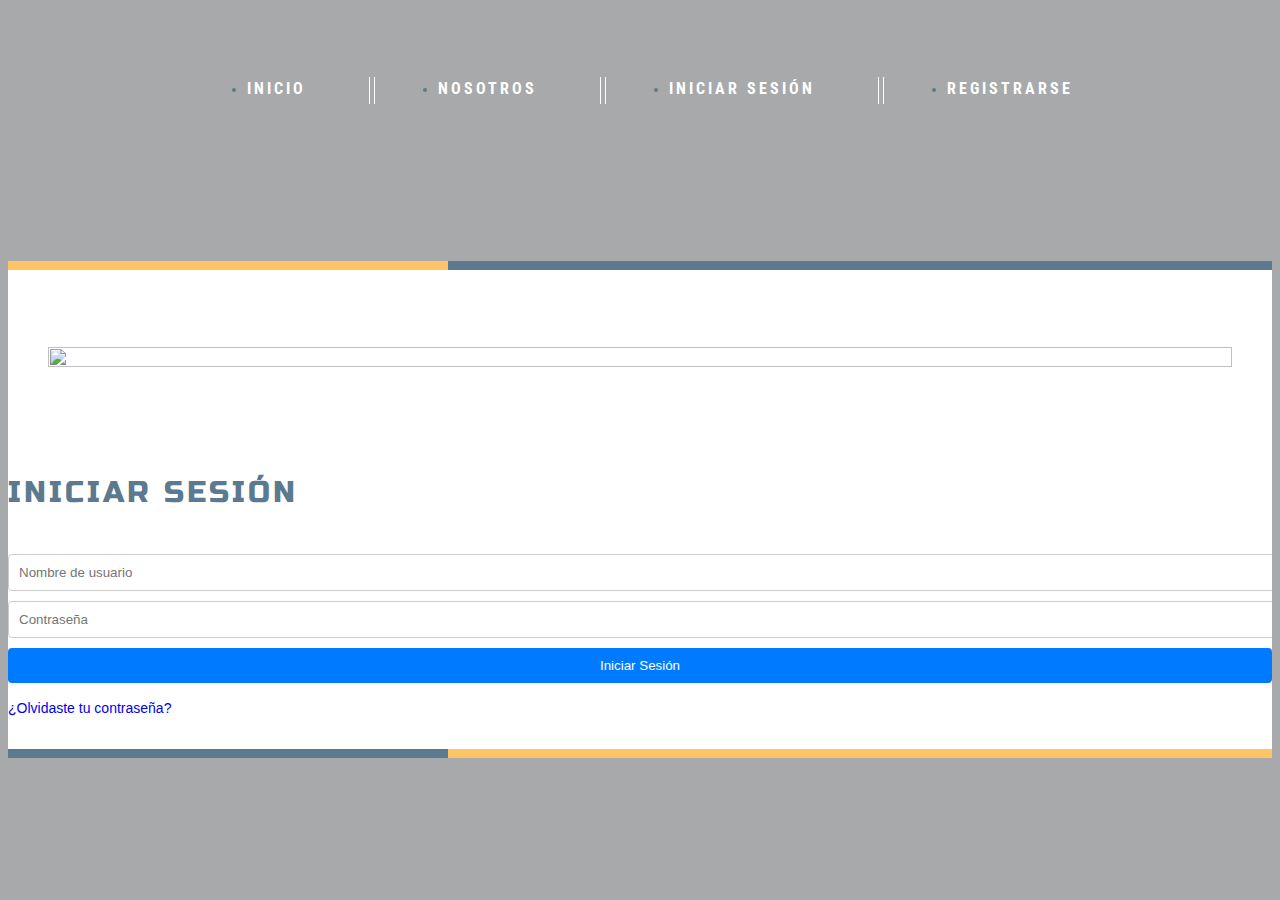
==== commit 021dbdb8: "Add files via upload" ====
--- a/login.html
+++ b/login.html
@@ -79,6 +79,7 @@
                 <input type="password" id="password" placeholder="Contraseña" required>
                 <button onclick="login()">Iniciar Sesión</button>
                 <p id="message"></p>
+                <p><a href="forgot.html">¿Olvidaste tu contraseña?</a></p>
             </div>
         </div>
     </div>
@@ -104,7 +105,7 @@
 
         try {
             // Send data to the server
-            const response = await fetch('http://localhost:3000/login', {
+            const response = await fetch('https://minimarketserver.onrender.com/login', {
                 method: 'POST',
                 headers: {
                     'Content-Type': 'application/json'
